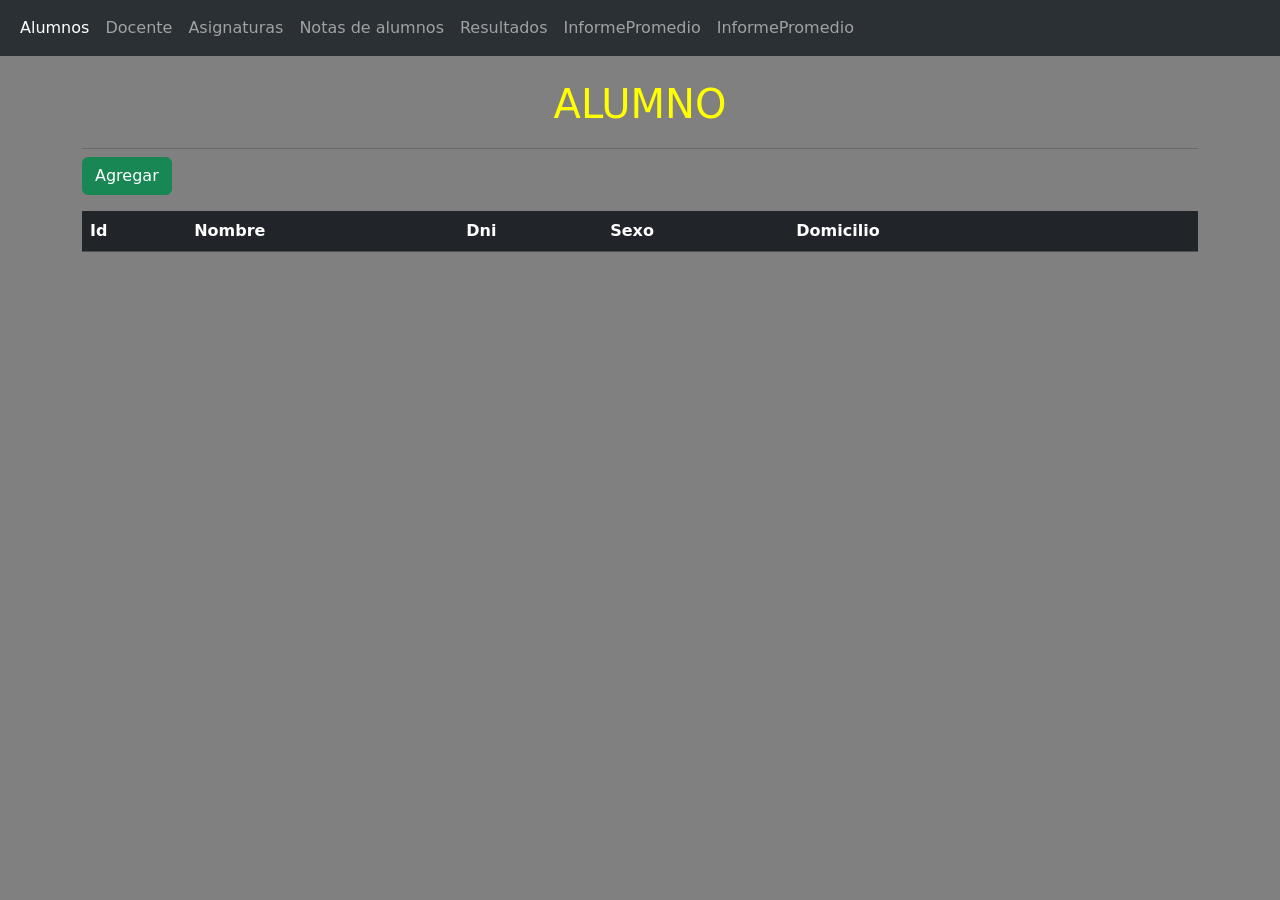
==== APIAlumnosFront/wwwroot/Alumno.html @ 2ec9289e "se agrega el proyecto" ====
<!DOCTYPE html>
<html lang="es">
<head>
    <meta charset="UTF-8">
    <meta name="viewport" content="width=device-width, initial-scale=1.0">
    <title>Alumno</title>

    <!-- Bootstrap -->
    <link href="https://cdn.jsdelivr.net/npm/bootstrap@5.3.3/dist/css/bootstrap.min.css" rel="stylesheet">

    <!-- Estilos propios -->
    <link rel="stylesheet" href="css/Style.css">
</head>

<body class="bg1">

<nav class="navbar navbar-expand-lg bg-body-tertiary"  data-bs-theme="dark">
  <div class="container-fluid">
    <button class="navbar-toggler" type="button" data-bs-toggle="collapse" data-bs-target="#navbarNav" aria-controls="navbarNav" aria-expanded="false" aria-label="Toggle navigation">
      <span class="navbar-toggler-icon"></span>
    </button>
    <div class="collapse navbar-collapse" id="navbarNav">
      <ul class="navbar-nav">
        <li class="nav-item">
          <a class="nav-link active" href="Alumno.html">Alumnos</a>
        </li>
        <li class="nav-item">
          <a class="nav-link" href="Docente.html">Docente</a>
        </li>
        <li class="nav-item">
          <a class="nav-link" href="Asignatura.html">Asignaturas</a>
        </li>
        <li class="nav-item">
          <a class="nav-link" href="NotaAlumnos.html">Notas de alumnos</a>
        </li>
        <li class="nav-item">
          <a class="nav-link" href="Resultados.html">Resultados</a>
        </li>
           <li class="nav-item">
          <a class="nav-link" href="informeAlumnoPromedio.html">InformePromedio</a>
        </li>
         <li class="nav-item">
          <a class="nav-link" href="informeAsignaturaPromedio.html">InformePromedio</a>
        </li>
      </ul>
    </div>
  </div>
</nav>

<!-- Tabla -->
<div class="container mt-4">
    <h1>Alumno</h1>
    <hr>

    <button class="btn btn-success mb-3" data-bs-toggle="modal" data-bs-target="#ModalAgregarAlumno">
        Agregar
    </button>

    <table class="table table-dark table-striped">
    <thead>
        <tr>
            <th>Id</th>
            <th>Nombre</th>
            <th>Dni</th>
            <th>Sexo</th>
            <th>Domicilio</th>
            <th></th>
            <th></th>
        </tr>
    </thead>
    <tbody id="TodosLosAlumnos"></tbody>
</table>
</div>

<!-- Modal Crear -->
<div id="ModalAgregarAlumno" class="modal fade" tabindex="-1" data-bs-backdrop="static">
  <div class="modal-dialog">
    <div class="modal-content">

      <div class="modal-header">
        <h5 class="modal-title">Agregar Alumno</h5>
      </div>

      <div class="modal-body">

        <div class="mb-3">
          <label class="form-label">Nombre</label>
          <input type="text" id="Nombre" class="form-control">
        </div>

        <div class="mb-3">
          <label class="form-label">DNI</label>
          <input type="number" id="Dni" class="form-control">
        </div>

        <div class="mb-3">
          <label class="form-label">Sexo</label>
          <select id="Sexo" class="form-control">
            <option value="">Seleccione</option>
            <option value="0">Masculino</option>
            <option value="1">Femenino</option>
            <option value="2">Otro</option>
          </select>
        </div>

        <div class="mb-3">
          <label class="form-label">Domicilio</label>
          <input type="text" id="Domicilio" class="form-control">
        </div>

        <p id="error" class="text-danger" hidden></p>

      </div>

      <div class="modal-footer">
        <button class="btn btn-secondary" data-bs-dismiss="modal">Cancelar</button>
        <button class="btn btn-primary" onclick="CrearAlumno()">Guardar</button>
      </div>

    </div>
  </div>
</div>

<!-- Modal Editar -->
<div id="ModalEditarAlumno" class="modal fade" tabindex="-1" data-bs-backdrop="static">
  <div class="modal-dialog">
    <div class="modal-content">

      <div class="modal-header">
        <h5 class="modal-title">Editar Alumno</h5>
      </div>

      <div class="modal-body">

        <input type="hidden" id="IdAlumnoEditar">

        <div class="mb-3">
          <label class="form-label">Nombre</label>
          <input type="text" id="NombreEditar" class="form-control">
        </div>

        <div class="mb-3">
          <label class="form-label">DNI</label>
          <input type="number" id="DniEditar" class="form-control">
        </div>

        <div class="mb-3">
          <label class="form-label">Sexo</label>
          <select id="SexoEditar" class="form-control">
            <option value="">Seleccione</option>
            <option value="0">Masculino</option>
            <option value="1">Femenino</option>
            <option value="2">Otro</option>
          </select>
        </div>

        <div class="mb-3">
          <label class="form-label">Domicilio</label>
          <input type="text" id="DomicilioEditar" class="form-control">
        </div>

        <p id="erroreditar" class="text-danger" hidden></p>

      </div>

      <div class="modal-footer">
        <button class="btn btn-secondary" data-bs-dismiss="modal">Cancelar</button>
        <button class="btn btn-primary" onclick="EditarAlumno()">Guardar</button>
      </div>

    </div>
  </div>
</div>

<!-- Scripts -->
<script src="https://cdn.jsdelivr.net/npm/bootstrap@5.3.3/dist/js/bootstrap.bundle.min.js"></script>
<script src="https://code.jquery.com/jquery-3.7.1.min.js"></script>
<script src="js/alumno.js"></script>

<script>
    window.onload = ObtenerAlumnos;
</script>

</body>
</html>
---- APIAlumnosFront/wwwroot/css/Style.css ----
* {
    margin: 0;
    padding: 0;
}

.bg1{
    background-color: grey!important;
    background-size: cover;
    background-position: center center;
    background-repeat: no-repeat;
}
.container{
    height: 100%;
}

h1{
    color: yellow;
    text-align: center;
    text-transform: uppercase;
    margin: 10px 0px 20px 0px;
}

hr{
    margin: 0.5rem 0!important ;
}
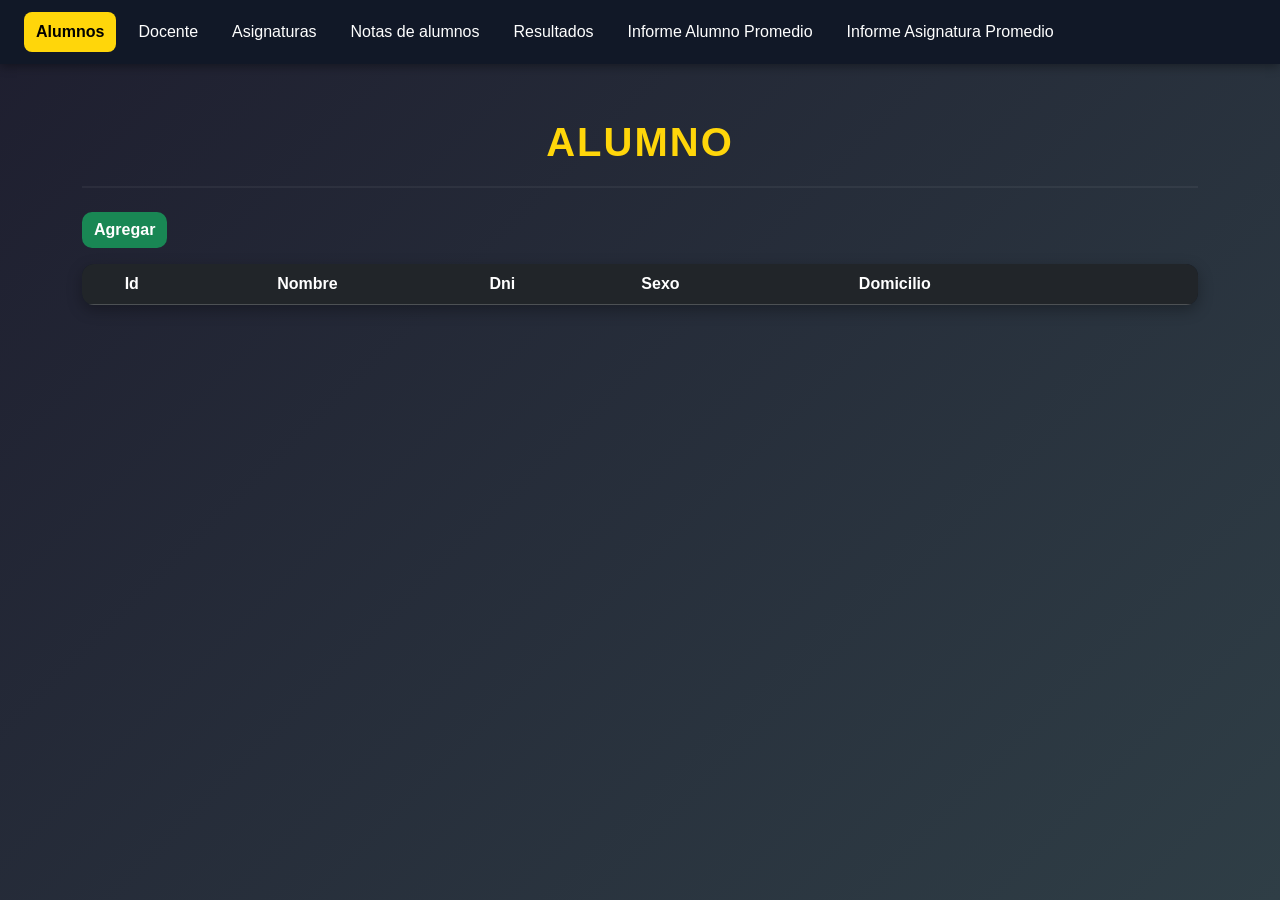
==== commit 82753816: "modified:   APIAlumnosFront/wwwroot/Alumno.html 	modified:   APIAlumnosFront/wwwroot/Asignatura.html" ====
--- a/APIAlumnosFront/wwwroot/Alumno.html
+++ b/APIAlumnosFront/wwwroot/Alumno.html
@@ -1,185 +1,221 @@
 <!DOCTYPE html>
 <html lang="es">
+
 <head>
-    <meta charset="UTF-8">
-    <meta name="viewport" content="width=device-width, initial-scale=1.0">
-    <title>Alumno</title>
-
-    <!-- Bootstrap -->
-    <link href="https://cdn.jsdelivr.net/npm/bootstrap@5.3.3/dist/css/bootstrap.min.css" rel="stylesheet">
-
-    <!-- Estilos propios -->
-    <link rel="stylesheet" href="css/Style.css">
+  <meta charset="UTF-8">
+  <meta name="viewport" content="width=device-width, initial-scale=1.0">
+  <title>Alumno</title>
+
+  <!-- Bootstrap -->
+  <link href="https://cdn.jsdelivr.net/npm/bootstrap@5.3.3/dist/css/bootstrap.min.css" rel="stylesheet">
+
+  <!-- Estilos propios -->
+  <link rel="stylesheet" href="css/Style.css">
 </head>
 
 <body class="bg1">
 
-<nav class="navbar navbar-expand-lg bg-body-tertiary"  data-bs-theme="dark">
-  <div class="container-fluid">
-    <button class="navbar-toggler" type="button" data-bs-toggle="collapse" data-bs-target="#navbarNav" aria-controls="navbarNav" aria-expanded="false" aria-label="Toggle navigation">
-      <span class="navbar-toggler-icon"></span>
-    </button>
-    <div class="collapse navbar-collapse" id="navbarNav">
-      <ul class="navbar-nav">
-        <li class="nav-item">
-          <a class="nav-link active" href="Alumno.html">Alumnos</a>
-        </li>
-        <li class="nav-item">
-          <a class="nav-link" href="Docente.html">Docente</a>
-        </li>
-        <li class="nav-item">
-          <a class="nav-link" href="Asignatura.html">Asignaturas</a>
-        </li>
-        <li class="nav-item">
-          <a class="nav-link" href="NotaAlumnos.html">Notas de alumnos</a>
-        </li>
-        <li class="nav-item">
-          <a class="nav-link" href="Resultados.html">Resultados</a>
-        </li>
-           <li class="nav-item">
-          <a class="nav-link" href="informeAlumnoPromedio.html">InformePromedio</a>
-        </li>
-         <li class="nav-item">
-          <a class="nav-link" href="informeAsignaturaPromedio.html">InformePromedio</a>
-        </li>
-      </ul>
-    </div>
-  </div>
-</nav>
-
-<!-- Tabla -->
-<div class="container mt-4">
+  <nav class="navbar navbar-expand-lg bg-body-tertiary" data-bs-theme="dark">
+    <div class="container-fluid">
+      <button class="navbar-toggler" type="button" data-bs-toggle="collapse" data-bs-target="#navbarNav"
+        aria-controls="navbarNav" aria-expanded="false" aria-label="Toggle navigation">
+        <span class="navbar-toggler-icon"></span>
+      </button>
+      <div class="collapse navbar-collapse" id="navbarNav">
+        <ul class="navbar-nav">
+          <li class="nav-item">
+            <a class="nav-link active" href="Alumno.html">Alumnos</a>
+          </li>
+          <li class="nav-item">
+            <a class="nav-link" href="Docente.html">Docente</a>
+          </li>
+          <li class="nav-item">
+            <a class="nav-link" href="Asignatura.html">Asignaturas</a>
+          </li>
+          <li class="nav-item">
+            <a class="nav-link" href="NotaAlumnos.html">Notas de alumnos</a>
+          </li>
+          <li class="nav-item">
+            <a class="nav-link" href="Resultados.html">Resultados</a>
+          </li>
+          <li class="nav-item">
+            <a class="nav-link" href="informeAlumnoPromedio.html">Informe Alumno Promedio</a>
+          </li>
+          <li class="nav-item">
+            <a class="nav-link" href="informeAsignaturaPromedio.html">Informe Asignatura Promedio</a>
+          </li>
+        </ul>
+      </div>
+    </div>
+  </nav>
+
+  <!-- Tabla -->
+  <div class="container mt-4">
     <h1>Alumno</h1>
     <hr>
 
     <button class="btn btn-success mb-3" data-bs-toggle="modal" data-bs-target="#ModalAgregarAlumno">
-        Agregar
+      Agregar
     </button>
 
     <table class="table table-dark table-striped">
-    <thead>
+      <thead>
         <tr>
-            <th>Id</th>
-            <th>Nombre</th>
-            <th>Dni</th>
-            <th>Sexo</th>
-            <th>Domicilio</th>
-            <th></th>
-            <th></th>
+          <th>Id</th>
+          <th>Nombre</th>
+          <th>Dni</th>
+          <th>Sexo</th>
+          <th>Domicilio</th>
+          <th></th>
+          <th></th>
+          <th></th>
         </tr>
-    </thead>
-    <tbody id="TodosLosAlumnos"></tbody>
-</table>
-</div>
-
-<!-- Modal Crear -->
-<div id="ModalAgregarAlumno" class="modal fade" tabindex="-1" data-bs-backdrop="static">
-  <div class="modal-dialog">
-    <div class="modal-content">
-
-      <div class="modal-header">
-        <h5 class="modal-title">Agregar Alumno</h5>
-      </div>
-
-      <div class="modal-body">
-
-        <div class="mb-3">
-          <label class="form-label">Nombre</label>
-          <input type="text" id="Nombre" class="form-control">
-        </div>
-
-        <div class="mb-3">
-          <label class="form-label">DNI</label>
-          <input type="number" id="Dni" class="form-control">
-        </div>
-
-        <div class="mb-3">
-          <label class="form-label">Sexo</label>
-          <select id="Sexo" class="form-control">
-            <option value="">Seleccione</option>
-            <option value="0">Masculino</option>
-            <option value="1">Femenino</option>
-            <option value="2">Otro</option>
-          </select>
-        </div>
-
-        <div class="mb-3">
-          <label class="form-label">Domicilio</label>
-          <input type="text" id="Domicilio" class="form-control">
-        </div>
-
-        <p id="error" class="text-danger" hidden></p>
-
-      </div>
-
-      <div class="modal-footer">
-        <button class="btn btn-secondary" data-bs-dismiss="modal">Cancelar</button>
-        <button class="btn btn-primary" onclick="CrearAlumno()">Guardar</button>
-      </div>
-
-    </div>
-  </div>
-</div>
-
-<!-- Modal Editar -->
-<div id="ModalEditarAlumno" class="modal fade" tabindex="-1" data-bs-backdrop="static">
-  <div class="modal-dialog">
-    <div class="modal-content">
-
-      <div class="modal-header">
-        <h5 class="modal-title">Editar Alumno</h5>
-      </div>
-
-      <div class="modal-body">
-
-        <input type="hidden" id="IdAlumnoEditar">
-
-        <div class="mb-3">
-          <label class="form-label">Nombre</label>
-          <input type="text" id="NombreEditar" class="form-control">
-        </div>
-
-        <div class="mb-3">
-          <label class="form-label">DNI</label>
-          <input type="number" id="DniEditar" class="form-control">
-        </div>
-
-        <div class="mb-3">
-          <label class="form-label">Sexo</label>
-          <select id="SexoEditar" class="form-control">
-            <option value="">Seleccione</option>
-            <option value="0">Masculino</option>
-            <option value="1">Femenino</option>
-            <option value="2">Otro</option>
-          </select>
-        </div>
-
-        <div class="mb-3">
-          <label class="form-label">Domicilio</label>
-          <input type="text" id="DomicilioEditar" class="form-control">
-        </div>
-
-        <p id="erroreditar" class="text-danger" hidden></p>
-
-      </div>
-
-      <div class="modal-footer">
-        <button class="btn btn-secondary" data-bs-dismiss="modal">Cancelar</button>
-        <button class="btn btn-primary" onclick="EditarAlumno()">Guardar</button>
-      </div>
-
-    </div>
-  </div>
-</div>
-
-<!-- Scripts -->
-<script src="https://cdn.jsdelivr.net/npm/bootstrap@5.3.3/dist/js/bootstrap.bundle.min.js"></script>
-<script src="https://code.jquery.com/jquery-3.7.1.min.js"></script>
-<script src="js/alumno.js"></script>
-
-<script>
+      </thead>
+      <tbody id="TodosLosAlumnos"></tbody>
+    </table>
+  </div>
+
+  <!-- Modal Crear -->
+  <div id="ModalAgregarAlumno" class="modal fade" tabindex="-1" data-bs-backdrop="static">
+    <div class="modal-dialog">
+      <div class="modal-content">
+
+        <div class="modal-header">
+          <h5 class="modal-title">Agregar Alumno</h5>
+        </div>
+
+        <div class="modal-body">
+
+          <div class="mb-3">
+            <label class="form-label">Nombre</label>
+            <input type="text" id="Nombre" class="form-control">
+          </div>
+
+          <div class="mb-3">
+            <label class="form-label">DNI</label>
+            <input type="number" id="Dni" class="form-control">
+          </div>
+
+          <div class="mb-3">
+            <label class="form-label">Sexo</label>
+            <select id="Sexo" class="form-control">
+              <option value="">Seleccione</option>
+              <option value="1">Masculino</option>
+              <option value="2">Femenino</option>
+              <option value="3">Otro</option>
+            </select>
+          </div>
+
+          <div class="mb-3">
+            <label class="form-label">Domicilio</label>
+            <input type="text" id="Domicilio" class="form-control">
+          </div>
+
+          <p id="error" class="text-danger" hidden></p>
+
+        </div>
+
+        <div class="modal-footer">
+          <button class="btn btn-secondary" data-bs-dismiss="modal">Cancelar</button>
+          <button class="btn btn-primary" onclick="CrearAlumno()">Guardar</button>
+        </div>
+
+      </div>
+    </div>
+  </div>
+
+  <!-- Modal Editar -->
+  <div id="ModalEditarAlumno" class="modal fade" tabindex="-1" data-bs-backdrop="static">
+    <div class="modal-dialog">
+      <div class="modal-content">
+
+        <div class="modal-header">
+          <h5 class="modal-title">Editar Alumno</h5>
+        </div>
+
+        <div class="modal-body">
+
+          <input type="hidden" id="IdAlumnoEditar">
+
+          <div class="mb-3">
+            <label class="form-label">Nombre</label>
+            <input type="text" id="NombreEditar" class="form-control">
+          </div>
+
+          <div class="mb-3">
+            <label class="form-label">DNI</label>
+            <input type="number" id="DniEditar" class="form-control">
+          </div>
+
+          <div class="mb-3">
+            <label class="form-label">Sexo</label>
+            <select id="SexoEditar" class="form-control">
+              <option value="">Seleccione</option>
+              <option value="1">Masculino</option>
+              <option value="2">Femenino</option>
+              <option value="3">Otro</option>
+            </select>
+          </div>
+
+          <div class="mb-3">
+            <label class="form-label">Domicilio</label>
+            <input type="text" id="DomicilioEditar" class="form-control">
+          </div>
+
+          <p id="erroreditar" class="text-danger" hidden></p>
+
+        </div>
+
+
+        <div class="modal-footer">
+          <button class="btn btn-secondary" data-bs-dismiss="modal">Cancelar</button>
+          <button class="btn btn-primary" onclick="EditarAlumno()">Guardar</button>
+        </div>
+
+      </div>
+    </div>
+  </div>
+  <!-- Modal historial -->
+  <div id="modalHistorialAlumno" class="modal fade" tabindex="-1" data-bs-backdrop="static"
+    aria-hidden="true">
+    <div class="modal-dialog modal-lg">
+      <div class="modal-content">
+        <div class="modal-header">
+          <h1 class="modal-title fs-5 subTitulo-vista">HISTORIAL DE CAMBIOS DEL ALUMNO</h1>
+          <button type="button" class="btn-close" data-bs-dismiss="modal" aria-label="Close"></button>
+        </div>
+        <div class="modal-body">
+
+          <table class="table">
+            <thead>
+              <tr>
+                <th class="text-center" scope="col">Fecha Edición</th>
+                <th scope="col">Atributo</th>
+                <th scope="col">Valor Anterior</th>
+                <th scope="col">Valor Nuevo</th>
+              </tr>
+            </thead>
+            <tbody id="tbody-historial-notas">
+
+            </tbody>
+          </table>
+
+        </div>
+      </div>
+    </div>
+  </div>
+
+
+
+  <!-- Scripts -->
+  <script src="https://cdn.jsdelivr.net/npm/bootstrap@5.3.3/dist/js/bootstrap.bundle.min.js"></script>
+  <script src="https://code.jquery.com/jquery-3.7.1.min.js"></script>
+  <script src="js/alumno.js"></script>
+
+  <script>
     window.onload = ObtenerAlumnos;
-</script>
+  </script>
 
 </body>
+
 </html>
--- a/APIAlumnosFront/wwwroot/css/Style.css
+++ b/APIAlumnosFront/wwwroot/css/Style.css
@@ -1,25 +1,468 @@
-* {
+/* =========================
+   RESET GENERAL
+========================= */
+*{
     margin: 0;
     padding: 0;
+    box-sizing: border-box;
+}
+
+/* =========================
+   BODY / FONDO
+========================= */
+body{
+    font-family: Arial, Helvetica, sans-serif;
+    min-height: 100vh;
 }
 
 .bg1{
-    background-color: grey!important;
+    background: linear-gradient(
+        135deg,
+        #1e1e2f,
+        #2f3e46
+    ) !important;
+
     background-size: cover;
-    background-position: center center;
+    background-position: center;
     background-repeat: no-repeat;
 }
+
+/* =========================
+   CONTAINER
+========================= */
 .container{
-    height: 100%;
-}
-
+    padding-top: 20px;
+    padding-bottom: 40px;
+}
+
+/* =========================
+   TITULOS
+========================= */
 h1{
-    color: yellow;
+    color: #ffd60a;
     text-align: center;
     text-transform: uppercase;
+    font-weight: bold;
+    letter-spacing: 2px;
     margin: 10px 0px 20px 0px;
 }
 
+/* =========================
+   HR
+========================= */
 hr{
-    margin: 0.5rem 0!important ;
-}+    margin: 0.5rem 0 1.5rem 0 !important;
+    border: none;
+    height: 2px;
+    background-color: rgba(255,255,255,0.2);
+}
+
+/* =========================
+   NAVBAR
+========================= */
+.navbar{
+    background-color: #111827 !important;
+    box-shadow: 0px 2px 10px rgba(0,0,0,0.4);
+    padding: 12px;
+}
+
+.navbar-nav{
+    gap: 10px;
+}
+
+.nav-link{
+    color: white !important;
+    transition: 0.3s;
+    border-radius: 8px;
+    padding: 8px 12px !important;
+}
+
+.nav-link:hover{
+    background-color: #374151;
+    color: #ffd60a !important;
+}
+
+.nav-link.active{
+    background-color: #ffd60a;
+    color: black !important;
+    font-weight: bold;
+}
+
+/* =========================
+   BOTONES
+========================= */
+.btn{
+    border-radius: 10px;
+    font-weight: bold;
+    transition: 0.3s;
+}
+
+.btn-success{
+    background-color: #198754;
+    border: none;
+}
+
+.btn-success:hover{
+    transform: scale(1.03);
+    background-color: #157347;
+}
+
+.btn-primary{
+    background-color: #0d6efd;
+    border: none;
+}
+
+.btn-primary:hover{
+    transform: scale(1.03);
+    background-color: #0b5ed7;
+}
+
+.btn-secondary:hover{
+    transform: scale(1.03);
+}
+
+/* =========================
+   TABLAS
+========================= */
+.table{
+    border-radius: 12px;
+    overflow: hidden;
+    box-shadow: 0px 5px 15px rgba(0,0,0,0.3);
+}
+
+.table thead{
+    background-color: #111827;
+    color: #ffd60a;
+}
+
+.table th{
+    text-align: center;
+    vertical-align: middle;
+}
+
+.table td{
+    vertical-align: middle;
+    text-align: center;
+}
+
+/* Hover filas */
+.table tbody tr:hover{
+    background-color: rgba(255,255,255,0.08);
+    transition: 0.2s;
+}
+
+/* =========================
+   MODALES
+========================= */
+.modal-content{
+    border-radius: 15px;
+    border: none;
+    overflow: hidden;
+}
+
+.modal-header{
+    background-color: #111827;
+    color: white;
+}
+
+.modal-title{
+    font-weight: bold;
+}
+
+.modal-body{
+    background-color: #f8f9fa;
+}
+
+.modal-footer{
+    background-color: #f1f3f5;
+}
+
+/* =========================
+   INPUTS
+========================= */
+.form-control,
+.form-select{
+    border-radius: 10px;
+    border: 1px solid #ced4da;
+    transition: 0.2s;
+}
+
+.form-control:focus,
+.form-select:focus{
+    border-color: #0d6efd;
+    box-shadow: 0px 0px 8px rgba(13,110,253,0.3);
+}
+
+/* =========================
+   LABELS
+========================= */
+.form-label{
+    font-weight: 600;
+    margin-bottom: 5px;
+}
+
+/* =========================
+   ERRORES
+========================= */
+.text-danger{
+    font-weight: bold;
+    margin-top: 10px;
+}
+
+/* =========================
+   TABLA HISTORIAL
+========================= */
+#modalHistorialAlumno .table{
+    margin-top: 10px;
+}
+
+#modalHistorialAlumno th{
+    background-color: #212529;
+    color: white;
+}
+
+/* =========================
+   RESPONSIVE
+========================= */
+@media(max-width: 991px){
+
+    .navbar-nav{
+        margin-top: 15px;
+    }
+
+    .nav-link{
+        width: 100%;
+    }
+
+    h1{
+        font-size: 1.5rem;
+    }
+
+    .table{
+        font-size: 14px;
+    }
+}
+
+@media(max-width: 768px){
+
+    .container{
+        width: 95%;
+    }
+
+    .table{
+        display: block;
+        overflow-x: auto;
+        white-space: nowrap;
+    }
+
+    .btn{
+        width: 100%;
+        margin-bottom: 10px;
+    }
+}
+
+
+/* =========================================================
+   CONTENEDOR TITULO INFORME
+   Viene de:
+   <div class="d-sm-flex align-items-center justify-content-between mb-4">
+========================================================= */
+
+.d-sm-flex{
+    padding: 20px 30px 0px 30px;
+}
+
+/* =========================================================
+   TITULO INFORME
+   Viene de:
+   <h1 class="h3 mb-0">
+========================================================= */
+
+.h3{
+    color: #ffd60a !important;
+    font-weight: bold;
+    text-transform: uppercase;
+    letter-spacing: 1px;
+}
+
+/* =========================================================
+   PANEL FILTROS
+   Viene de:
+   <div class="p-3 mb-2 bg-white text-dark">
+========================================================= */
+
+.bg-white{
+    width: 95%;
+    margin: auto;
+    border-radius: 15px;
+    padding: 25px !important;
+
+    box-shadow: 0px 5px 20px rgba(0,0,0,0.25);
+}
+
+/* =========================================================
+   LABELS FILTROS
+   Viene de:
+   <label class="control-label">
+========================================================= */
+
+.control-label{
+    font-weight: bold;
+    margin-bottom: 6px;
+    color: #1e293b;
+}
+
+/* =========================================================
+   INPUT DATE
+   Viene de:
+   <input class="form-control form-control-sm" type="date">
+========================================================= */
+
+.form-control-sm{
+    border-radius: 10px;
+    padding: 8px;
+    transition: 0.3s;
+}
+
+/* Focus inputs */
+.form-control-sm:focus{
+    border-color: #2563eb;
+    box-shadow: 0px 0px 8px rgba(37,99,235,0.3);
+}
+
+/* =========================================================
+   SELECTS INFORMES
+   Viene de:
+   <select class="form-control form-control-sm">
+========================================================= */
+
+select.form-control-sm{
+    cursor: pointer;
+}
+
+/* =========================================================
+   TABLA RESPONSIVE
+   Viene de:
+   <div class="table-responsive">
+========================================================= */
+
+.table-responsive{
+    width: 95%;
+    margin: 30px auto;
+    border-radius: 15px;
+    overflow: hidden;
+}
+
+/* =========================================================
+   TABLA INFORMES
+   Viene de:
+   <table class="table table-bordered table-sm">
+========================================================= */
+
+#tablaAlumnos{
+    background-color: white;
+    overflow: hidden;
+
+    box-shadow: 0px 5px 15px rgba(0,0,0,0.25);
+}
+
+/* =========================================================
+   HEADER TABLA
+   Viene de:
+   <thead>
+========================================================= */
+
+#tablaAlumnos thead{
+    background-color: #0f172a;
+    color: #ffd60a;
+}
+
+/* =========================================================
+   TITULOS COLUMNAS
+   Viene de:
+   <th>
+========================================================= */
+
+#tablaAlumnos th{
+    text-align: center;
+    vertical-align: middle;
+    padding: 12px;
+    font-size: 15px;
+}
+
+/* =========================================================
+   DATOS TABLA
+   Viene de:
+   <td>
+========================================================= */
+
+#tablaAlumnos td{
+    text-align: center;
+    vertical-align: middle;
+    padding: 10px;
+}
+
+/* Hover filas */
+#tablaAlumnos tbody tr:hover{
+    background-color: rgba(37,99,235,0.08);
+    transition: 0.2s;
+}
+
+/* =========================================================
+   FILAS TABLA
+========================================================= */
+
+#tablaAlumnos tbody{
+    background-color: white;
+}
+
+/* =========================================================
+   SOMBRA GENERAL TABLA
+========================================================= */
+
+.table{
+    margin-bottom: 0;
+}
+
+/* =========================================================
+   RESPONSIVE FILTROS
+========================================================= */
+
+@media(max-width:768px){
+
+    .bg-white{
+        width: 98%;
+        padding: 15px !important;
+    }
+
+    .table-responsive{
+        width: 98%;
+    }
+
+    .h3{
+        font-size: 1.4rem;
+        text-align: center;
+    }
+
+    .d-sm-flex{
+        justify-content: center !important;
+        text-align: center;
+        padding: 20px 10px 0px 10px;
+    }
+}
+
+/* =========================================================
+   RESPONSIVE TABLA
+========================================================= */
+
+@media(max-width:576px){
+
+    #tablaAlumnos{
+        font-size: 13px;
+    }
+
+    #tablaAlumnos th,
+    #tablaAlumnos td{
+        padding: 8px;
+    }
+}
